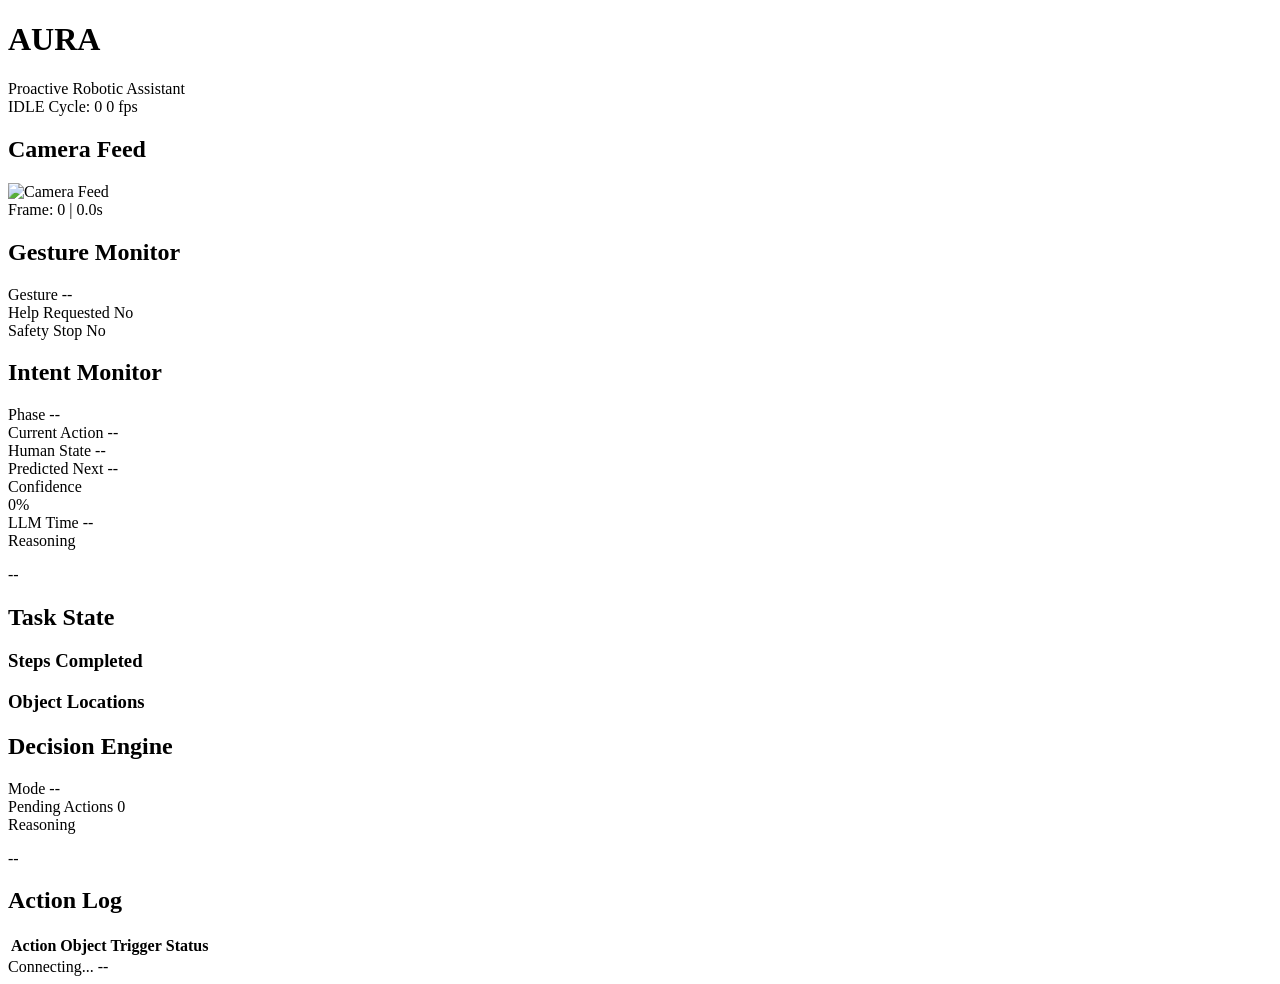
==== src/aura/dashboard/templates/dashboard.html @ d28941c9 "Add local VLM support, dashboard, sglang/vllm server scripts, workflow updates" ====
<!DOCTYPE html>
<html lang="en">
<head>
<meta charset="UTF-8">
<meta name="viewport" content="width=device-width, initial-scale=1.0">
<title>AURA Dashboard</title>
<link rel="stylesheet" href="/static/dashboard.css">
</head>
<body>

<header>
  <div class="header-left">
    <h1>AURA</h1>
    <span class="subtitle">Proactive Robotic Assistant</span>
  </div>
  <div class="header-right">
    <span id="status-badge" class="badge badge-idle">IDLE</span>
    <span id="cycle-counter" class="counter">Cycle: 0</span>
    <span id="fps-counter" class="counter">0 fps</span>
  </div>
</header>

<main>
  <!-- Top row: Video + Gesture + Intent -->
  <div class="grid top-grid">

    <!-- Video Feed -->
    <section class="video-section">
      <h2>Camera Feed</h2>
      <div class="video-container">
        <img id="video-feed" src="/api/frame/stream" alt="Camera Feed">
        <div class="video-overlay">
          <span id="frame-info">Frame: 0 | 0.0s</span>
          <span id="gesture-badge" class="gesture-indicator hidden"></span>
        </div>
      </div>
    </section>

    <!-- Gesture Monitor -->
    <section class="monitor-section">
      <h2>
        <span class="dot" id="gesture-dot"></span>
        Gesture Monitor
      </h2>
      <div class="monitor-content">
        <div class="stat-row">
          <span class="stat-label">Gesture</span>
          <span id="gesture-name" class="stat-value mono">--</span>
        </div>
        <div class="stat-row">
          <span class="stat-label">Help Requested</span>
          <span id="help-requested" class="stat-value">No</span>
        </div>
        <div class="stat-row">
          <span class="stat-label">Safety Stop</span>
          <span id="safety-stop" class="stat-value">No</span>
        </div>
      </div>

      <!-- Intent Monitor -->
      <h2 style="margin-top:1.2rem;">
        <span class="dot" id="intent-dot"></span>
        Intent Monitor
      </h2>
      <div class="monitor-content">
        <div class="stat-row">
          <span class="stat-label">Phase</span>
          <span id="intent-phase" class="stat-value mono">--</span>
        </div>
        <div class="stat-row">
          <span class="stat-label">Current Action</span>
          <span id="intent-action" class="stat-value mono">--</span>
        </div>
        <div class="stat-row">
          <span class="stat-label">Human State</span>
          <span id="intent-human-state" class="stat-value mono">--</span>
        </div>
        <div class="stat-row">
          <span class="stat-label">Predicted Next</span>
          <span id="intent-predicted" class="stat-value mono">--</span>
        </div>
        <div class="stat-row">
          <span class="stat-label">Confidence</span>
          <div class="progress-bar">
            <div id="confidence-bar" class="progress-fill" style="width:0%"></div>
          </div>
          <span id="confidence-value" class="stat-value-sm">0%</span>
        </div>
        <div class="stat-row">
          <span class="stat-label">LLM Time</span>
          <span id="intent-gen-time" class="stat-value-sm">--</span>
        </div>
        <div class="reasoning-box">
          <span class="stat-label">Reasoning</span>
          <p id="intent-reasoning" class="reasoning-text">--</p>
        </div>
      </div>
    </section>
  </div>

  <!-- Bottom row: Task State + Decision + Action Log -->
  <div class="grid bottom-grid">

    <!-- Task State / SSG -->
    <section class="state-section">
      <h2>Task State</h2>
      <div class="monitor-content">
        <div id="task-state-vars"></div>
        <h3 style="margin-top:1rem;">Steps Completed</h3>
        <div id="completed-steps" class="chip-list"></div>
        <h3 style="margin-top:0.8rem;">Object Locations</h3>
        <div id="object-locations" class="location-grid"></div>
      </div>
    </section>

    <!-- Decision Engine -->
    <section class="decision-section">
      <h2>
        <span class="dot" id="decision-dot"></span>
        Decision Engine
      </h2>
      <div class="monitor-content">
        <div class="stat-row">
          <span class="stat-label">Mode</span>
          <span id="decision-mode" class="stat-value mono">--</span>
        </div>
        <div class="stat-row">
          <span class="stat-label">Pending Actions</span>
          <span id="pending-count" class="stat-value">0</span>
        </div>
        <div class="reasoning-box">
          <span class="stat-label">Reasoning</span>
          <p id="decision-reasoning" class="reasoning-text">--</p>
        </div>
        <div id="pending-actions-list" class="action-cards"></div>
      </div>

      <h2 style="margin-top:1.2rem;">Action Log</h2>
      <div class="action-log-container">
        <table class="action-table">
          <thead>
            <tr>
              <th>Action</th>
              <th>Object</th>
              <th>Trigger</th>
              <th>Status</th>
            </tr>
          </thead>
          <tbody id="action-log-body"></tbody>
        </table>
      </div>
    </section>
  </div>
</main>

<footer>
  <span id="connection-status">Connecting...</span>
  <span id="last-update">--</span>
</footer>

<script src="/static/dashboard.js"></script>
</body>
</html>
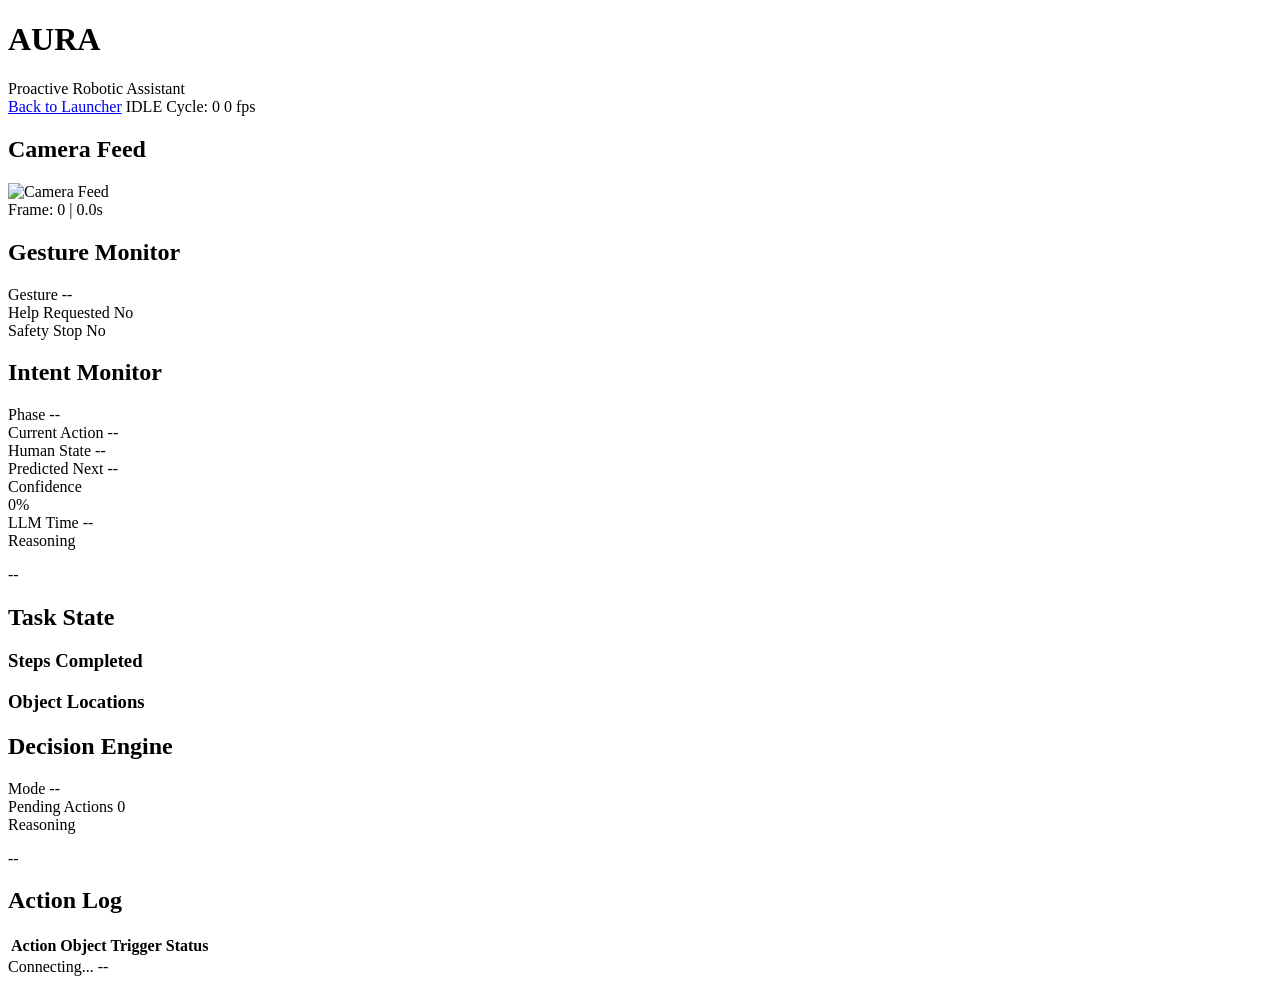
==== commit 9f15a39c: "Fixes and Monitor updates" ====
--- a/src/aura/dashboard/templates/dashboard.html
+++ b/src/aura/dashboard/templates/dashboard.html
@@ -14,6 +14,7 @@
     <span class="subtitle">Proactive Robotic Assistant</span>
   </div>
   <div class="header-right">
+    <a id="launcher-link" href="/" class="launcher-link hidden">Back to Launcher</a>
     <span id="status-badge" class="badge badge-idle">IDLE</span>
     <span id="cycle-counter" class="counter">Cycle: 0</span>
     <span id="fps-counter" class="counter">0 fps</span>
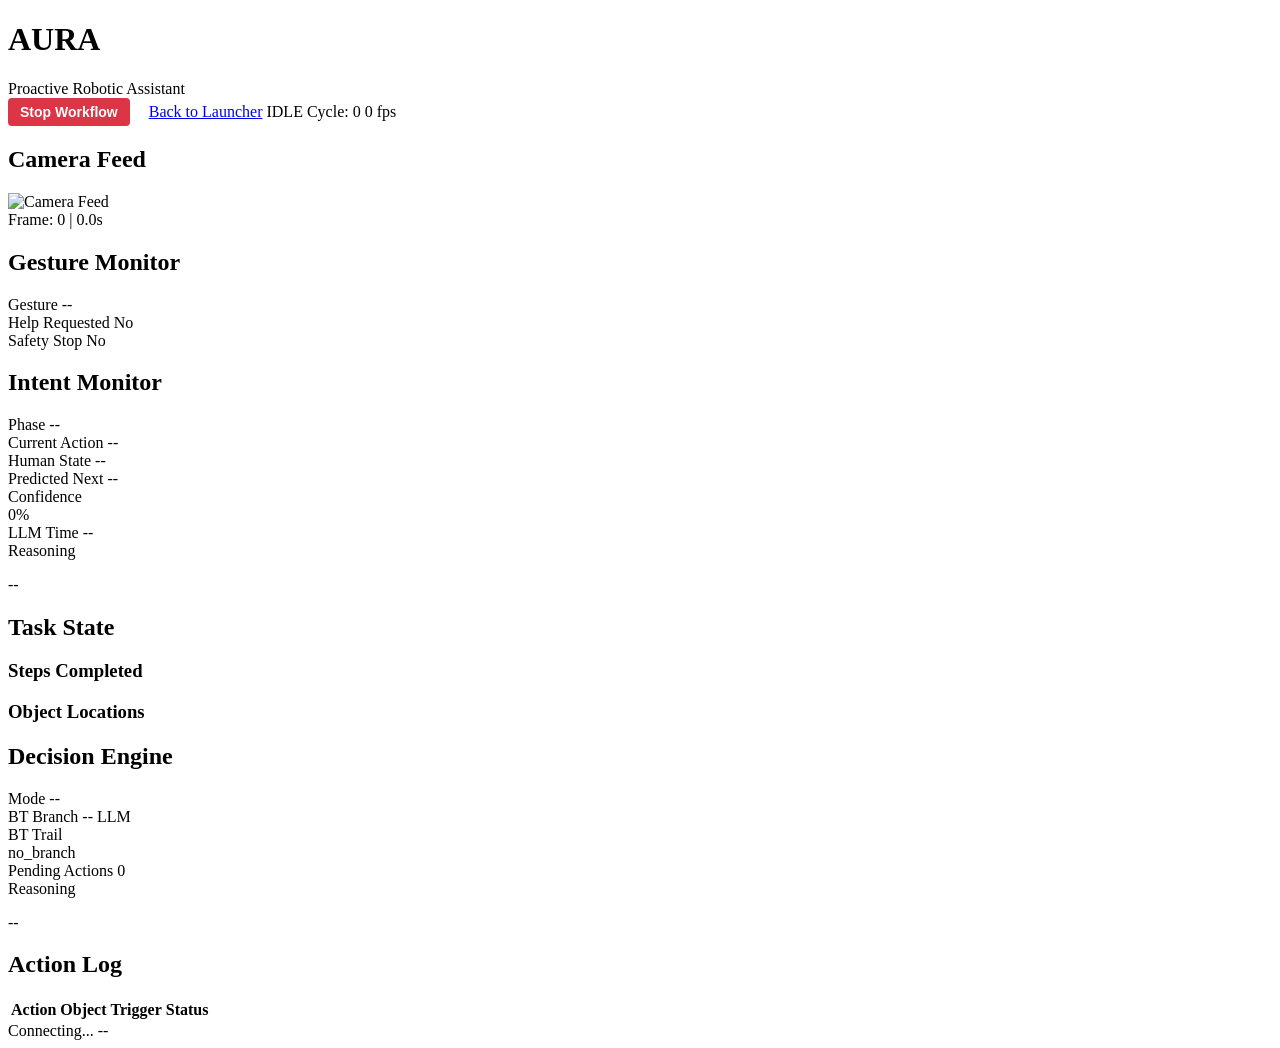
==== commit 2a6d5ac9: "LLM BT Rework. Perception and Body Pose Update" ====
--- a/src/aura/dashboard/templates/dashboard.html
+++ b/src/aura/dashboard/templates/dashboard.html
@@ -14,8 +14,10 @@
     <span class="subtitle">Proactive Robotic Assistant</span>
   </div>
   <div class="header-right">
+    <button id="stop-workflow-btn" class="hidden" style="margin-right: 15px; padding: 6px 12px; background: #dc3545; color: white; border: none; border-radius: 4px; cursor: pointer; font-weight: bold; font-size: 14px;">Stop Workflow</button>
     <a id="launcher-link" href="/" class="launcher-link hidden">Back to Launcher</a>
     <span id="status-badge" class="badge badge-idle">IDLE</span>
+    <span id="monitors-strip" class="monitors-strip"></span>
     <span id="cycle-counter" class="counter">Cycle: 0</span>
     <span id="fps-counter" class="counter">0 fps</span>
   </div>
@@ -126,6 +128,15 @@
           <span id="decision-mode" class="stat-value mono">--</span>
         </div>
         <div class="stat-row">
+          <span class="stat-label">BT Branch</span>
+          <span id="bt-branch" class="stat-value mono">--</span>
+          <span id="bt-llm-flag" class="bt-flag hidden">LLM</span>
+        </div>
+        <div class="stat-row">
+          <span class="stat-label">BT Trail</span>
+        </div>
+        <div id="bt-trail" class="bt-trail-box"><span class="bt-empty">no_branch</span></div>
+        <div class="stat-row">
           <span class="stat-label">Pending Actions</span>
           <span id="pending-count" class="stat-value">0</span>
         </div>
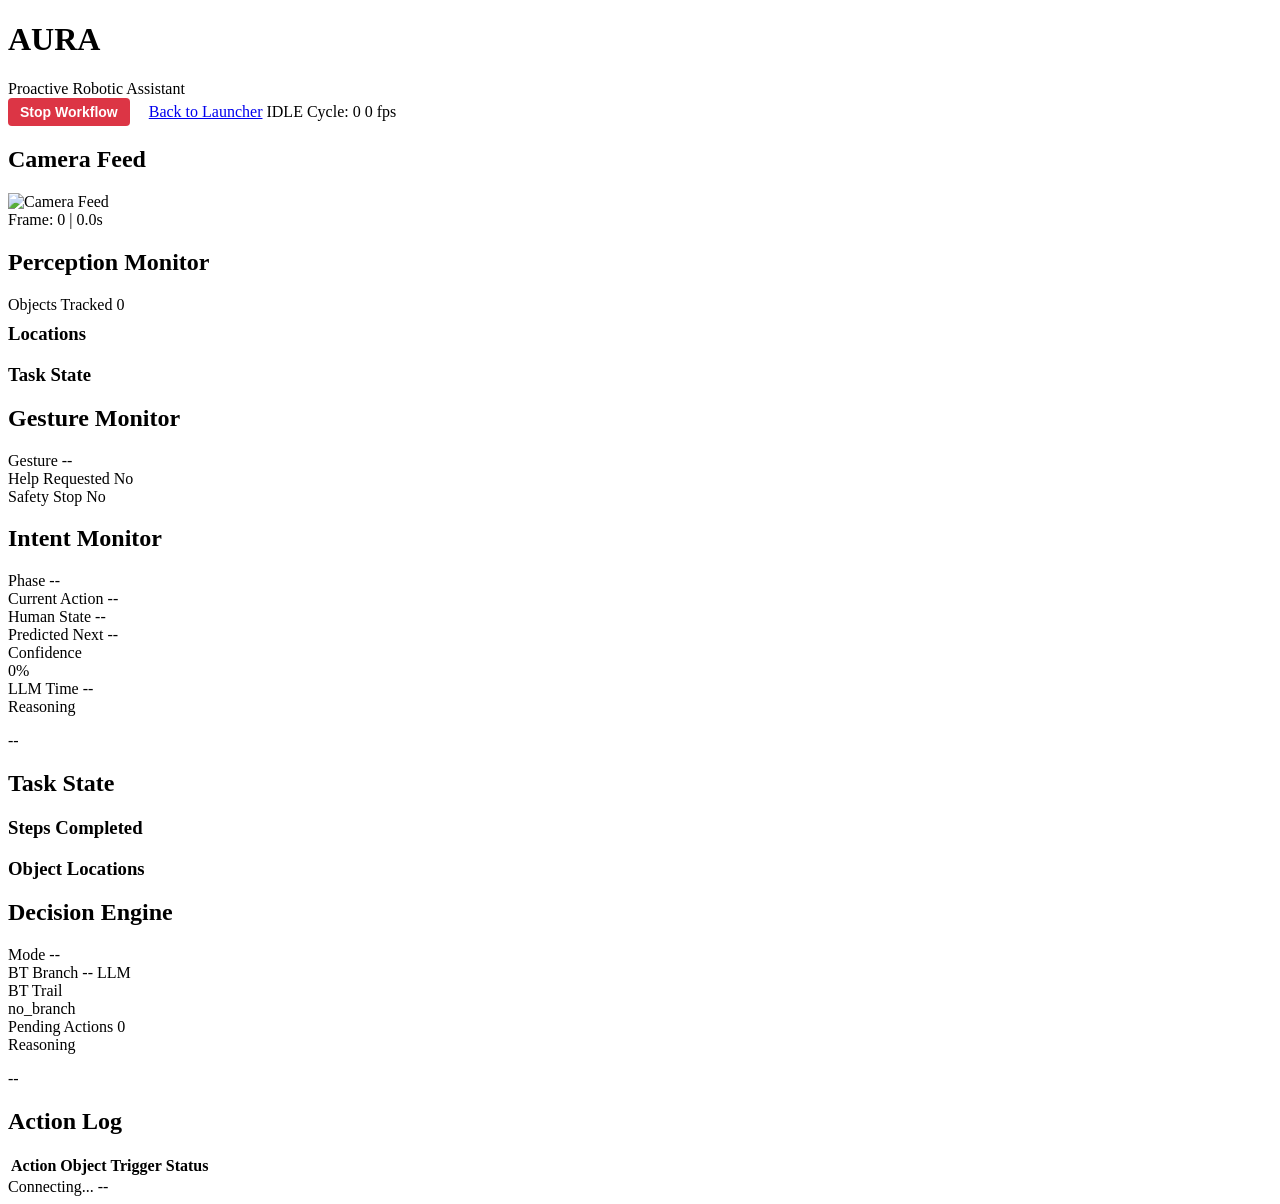
==== commit 4d6f6d9a: "Cleanup and Updates. New tasks" ====
--- a/src/aura/dashboard/templates/dashboard.html
+++ b/src/aura/dashboard/templates/dashboard.html
@@ -39,9 +39,24 @@
       </div>
     </section>
 
-    <!-- Gesture Monitor -->
+    <!-- Perception + Gesture + Intent -->
     <section class="monitor-section">
       <h2>
+        <span class="dot" id="perception-dot"></span>
+        Perception Monitor
+      </h2>
+      <div class="monitor-content">
+        <div class="stat-row">
+          <span class="stat-label">Objects Tracked</span>
+          <span id="perception-count" class="stat-value mono">0</span>
+        </div>
+        <h3 style="margin-top:0.6rem;">Locations</h3>
+        <div id="perception-locations" class="location-grid"></div>
+        <h3 style="margin-top:0.6rem;">Task State</h3>
+        <div id="perception-task-state"></div>
+      </div>
+
+      <h2 style="margin-top:1.2rem;">
         <span class="dot" id="gesture-dot"></span>
         Gesture Monitor
       </h2>
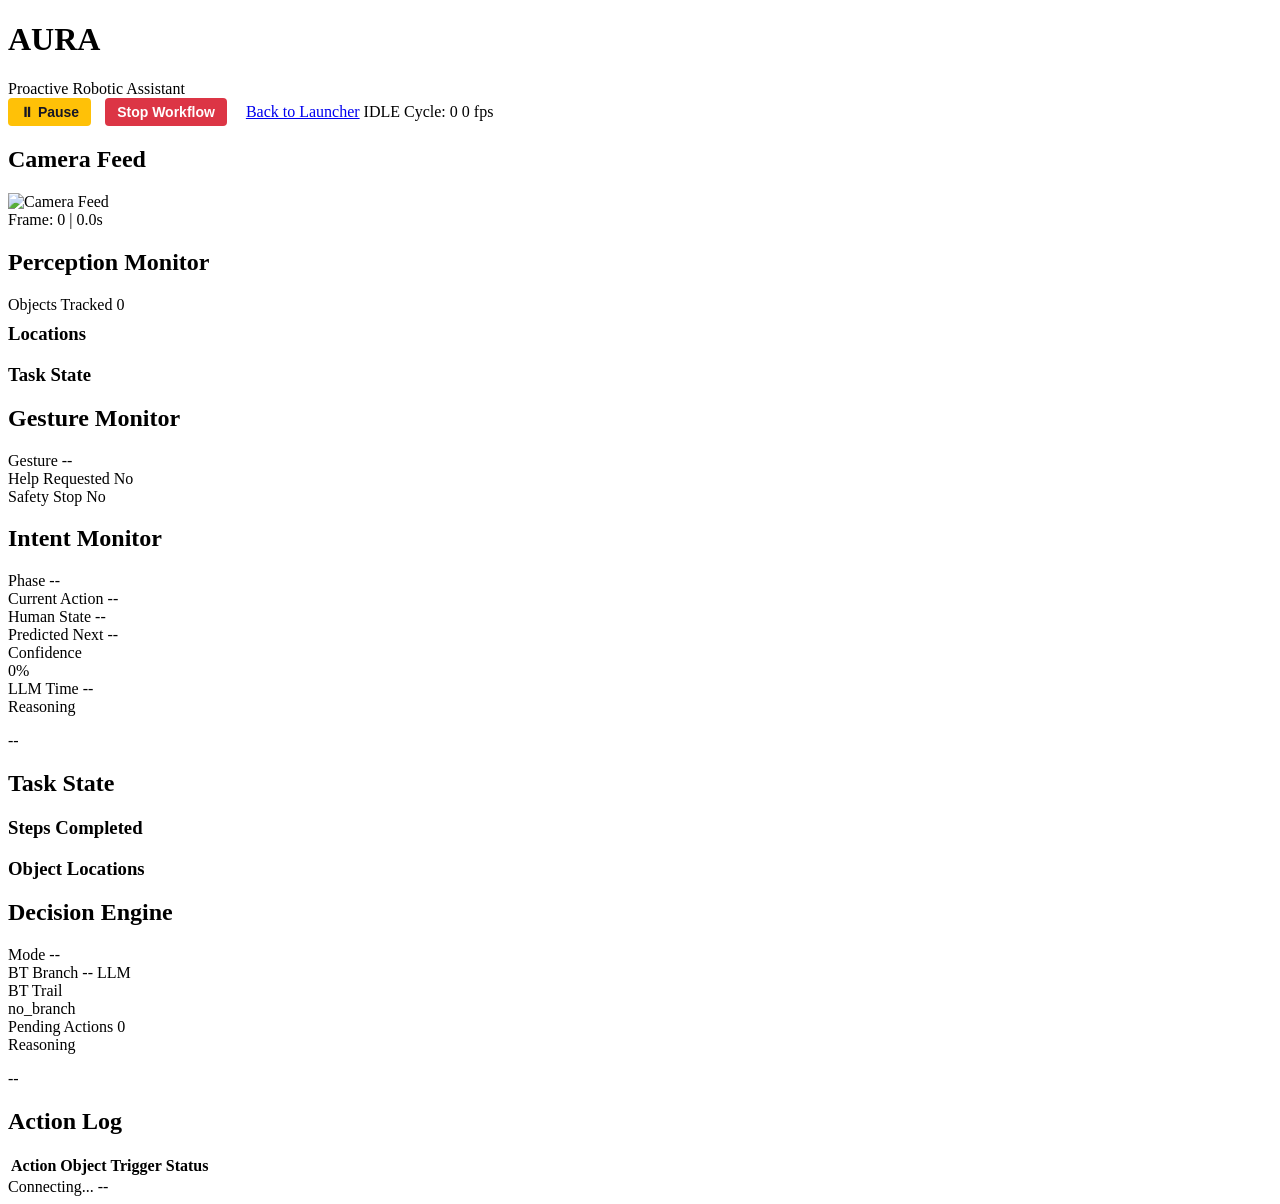
==== commit 95efbde8: "Version 1.0 release" ====
--- a/src/aura/dashboard/templates/dashboard.html
+++ b/src/aura/dashboard/templates/dashboard.html
@@ -14,6 +14,7 @@
     <span class="subtitle">Proactive Robotic Assistant</span>
   </div>
   <div class="header-right">
+    <button id="pause-workflow-btn" class="hidden" style="margin-right: 10px; padding: 6px 12px; background: #ffc107; color: #161625; border: none; border-radius: 4px; cursor: pointer; font-weight: bold; font-size: 14px;">⏸ Pause</button>
     <button id="stop-workflow-btn" class="hidden" style="margin-right: 15px; padding: 6px 12px; background: #dc3545; color: white; border: none; border-radius: 4px; cursor: pointer; font-weight: bold; font-size: 14px;">Stop Workflow</button>
     <a id="launcher-link" href="/" class="launcher-link hidden">Back to Launcher</a>
     <span id="status-badge" class="badge badge-idle">IDLE</span>
